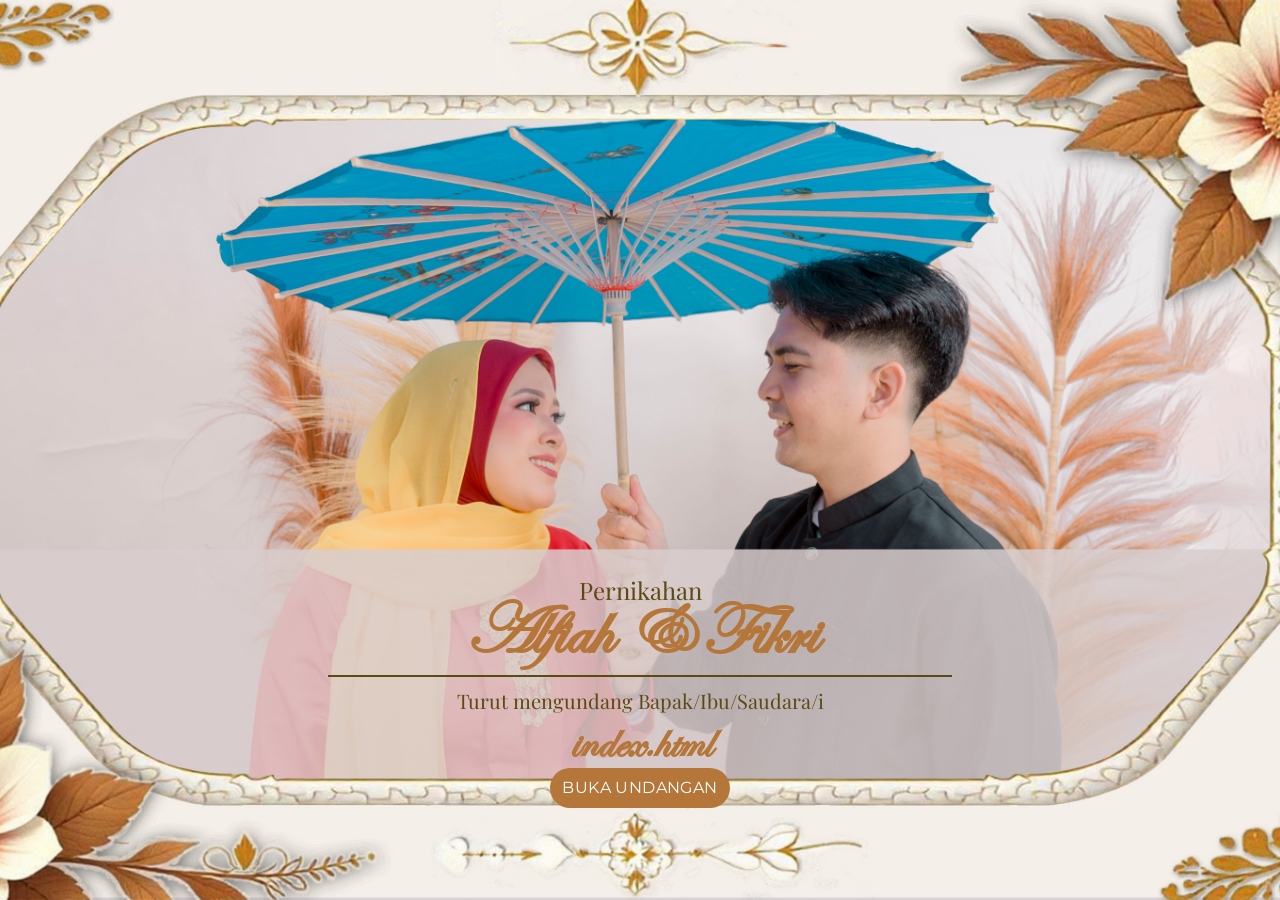
==== index.html @ 272bec0f "HOHOHEHEHEHE IT's A TEST" ====
<!doctype html>
<html lang="en">
  <head>
    <meta charset="UTF-8" />
    <meta name="viewport" content="width=device-width, initial-scale=1.0" />
    <title>Wedding Invitation</title>
    <!-- Google Fonts -->
    <link
      href="https://fonts.googleapis.com/css2?family=Playfair+Display:wght@400;700&family=Montserrat:wght@300;500;700&display=swap"
      rel="stylesheet"
    />
    <script type="module" crossorigin src="/assets/index-CIJ7gvY0.js"></script>
    <link rel="stylesheet" crossorigin href="/assets/index-BXnrueDS.css">
  </head>
  <body>
    <div id="app" class="w-screen"></div>
  </body>
</html>
---- assets/index-BXnrueDS.css ----
*,:before,:after{--tw-border-spacing-x: 0;--tw-border-spacing-y: 0;--tw-translate-x: 0;--tw-translate-y: 0;--tw-rotate: 0;--tw-skew-x: 0;--tw-skew-y: 0;--tw-scale-x: 1;--tw-scale-y: 1;--tw-pan-x: ;--tw-pan-y: ;--tw-pinch-zoom: ;--tw-scroll-snap-strictness: proximity;--tw-gradient-from-position: ;--tw-gradient-via-position: ;--tw-gradient-to-position: ;--tw-ordinal: ;--tw-slashed-zero: ;--tw-numeric-figure: ;--tw-numeric-spacing: ;--tw-numeric-fraction: ;--tw-ring-inset: ;--tw-ring-offset-width: 0px;--tw-ring-offset-color: #fff;--tw-ring-color: rgb(59 130 246 / .5);--tw-ring-offset-shadow: 0 0 #0000;--tw-ring-shadow: 0 0 #0000;--tw-shadow: 0 0 #0000;--tw-shadow-colored: 0 0 #0000;--tw-blur: ;--tw-brightness: ;--tw-contrast: ;--tw-grayscale: ;--tw-hue-rotate: ;--tw-invert: ;--tw-saturate: ;--tw-sepia: ;--tw-drop-shadow: ;--tw-backdrop-blur: ;--tw-backdrop-brightness: ;--tw-backdrop-contrast: ;--tw-backdrop-grayscale: ;--tw-backdrop-hue-rotate: ;--tw-backdrop-invert: ;--tw-backdrop-opacity: ;--tw-backdrop-saturate: ;--tw-backdrop-sepia: ;--tw-contain-size: ;--tw-contain-layout: ;--tw-contain-paint: ;--tw-contain-style: }::backdrop{--tw-border-spacing-x: 0;--tw-border-spacing-y: 0;--tw-translate-x: 0;--tw-translate-y: 0;--tw-rotate: 0;--tw-skew-x: 0;--tw-skew-y: 0;--tw-scale-x: 1;--tw-scale-y: 1;--tw-pan-x: ;--tw-pan-y: ;--tw-pinch-zoom: ;--tw-scroll-snap-strictness: proximity;--tw-gradient-from-position: ;--tw-gradient-via-position: ;--tw-gradient-to-position: ;--tw-ordinal: ;--tw-slashed-zero: ;--tw-numeric-figure: ;--tw-numeric-spacing: ;--tw-numeric-fraction: ;--tw-ring-inset: ;--tw-ring-offset-width: 0px;--tw-ring-offset-color: #fff;--tw-ring-color: rgb(59 130 246 / .5);--tw-ring-offset-shadow: 0 0 #0000;--tw-ring-shadow: 0 0 #0000;--tw-shadow: 0 0 #0000;--tw-shadow-colored: 0 0 #0000;--tw-blur: ;--tw-brightness: ;--tw-contrast: ;--tw-grayscale: ;--tw-hue-rotate: ;--tw-invert: ;--tw-saturate: ;--tw-sepia: ;--tw-drop-shadow: ;--tw-backdrop-blur: ;--tw-backdrop-brightness: ;--tw-backdrop-contrast: ;--tw-backdrop-grayscale: ;--tw-backdrop-hue-rotate: ;--tw-backdrop-invert: ;--tw-backdrop-opacity: ;--tw-backdrop-saturate: ;--tw-backdrop-sepia: ;--tw-contain-size: ;--tw-contain-layout: ;--tw-contain-paint: ;--tw-contain-style: }*,:before,:after{box-sizing:border-box;border-width:0;border-style:solid;border-color:#e5e7eb}:before,:after{--tw-content: ""}html,:host{line-height:1.5;-webkit-text-size-adjust:100%;-moz-tab-size:4;-o-tab-size:4;tab-size:4;font-family:ui-sans-serif,system-ui,sans-serif,"Apple Color Emoji","Segoe UI Emoji",Segoe UI Symbol,"Noto Color Emoji";font-feature-settings:normal;font-variation-settings:normal;-webkit-tap-highlight-color:transparent}body{margin:0;line-height:inherit}hr{height:0;color:inherit;border-top-width:1px}abbr:where([title]){-webkit-text-decoration:underline dotted;text-decoration:underline dotted}h1,h2,h3,h4,h5,h6{font-size:inherit;font-weight:inherit}a{color:inherit;text-decoration:inherit}b,strong{font-weight:bolder}code,kbd,samp,pre{font-family:ui-monospace,SFMono-Regular,Menlo,Monaco,Consolas,Liberation Mono,Courier New,monospace;font-feature-settings:normal;font-variation-settings:normal;font-size:1em}small{font-size:80%}sub,sup{font-size:75%;line-height:0;position:relative;vertical-align:baseline}sub{bottom:-.25em}sup{top:-.5em}table{text-indent:0;border-color:inherit;border-collapse:collapse}button,input,optgroup,select,textarea{font-family:inherit;font-feature-settings:inherit;font-variation-settings:inherit;font-size:100%;font-weight:inherit;line-height:inherit;letter-spacing:inherit;color:inherit;margin:0;padding:0}button,select{text-transform:none}button,input:where([type=button]),input:where([type=reset]),input:where([type=submit]){-webkit-appearance:button;background-color:transparent;background-image:none}:-moz-focusring{outline:auto}:-moz-ui-invalid{box-shadow:none}progress{vertical-align:baseline}::-webkit-inner-spin-button,::-webkit-outer-spin-button{height:auto}[type=search]{-webkit-appearance:textfield;outline-offset:-2px}::-webkit-search-decoration{-webkit-appearance:none}::-webkit-file-upload-button{-webkit-appearance:button;font:inherit}summary{display:list-item}blockquote,dl,dd,h1,h2,h3,h4,h5,h6,hr,figure,p,pre{margin:0}fieldset{margin:0;padding:0}legend{padding:0}ol,ul,menu{list-style:none;margin:0;padding:0}dialog{padding:0}textarea{resize:vertical}input::-moz-placeholder,textarea::-moz-placeholder{opacity:1;color:#9ca3af}input::placeholder,textarea::placeholder{opacity:1;color:#9ca3af}button,[role=button]{cursor:pointer}:disabled{cursor:default}img,svg,video,canvas,audio,iframe,embed,object{display:block;vertical-align:middle}img,video{max-width:100%;height:auto}[hidden]:where(:not([hidden=until-found])){display:none}.visible{visibility:visible}.fixed{position:fixed}.absolute{position:absolute}.relative{position:relative}.inset-0{top:0;right:0;bottom:0;left:0}.bottom-0{bottom:0}.bottom-6{bottom:1.5rem}.left-0{left:0}.left-1\/2{left:50%}.left-4{left:1rem}.right-0{right:0}.right-4{right:1rem}.right-6{right:1.5rem}.top-0{top:0}.z-10{z-index:10}.z-40{z-index:40}.z-50{z-index:50}.mx-auto{margin-left:auto;margin-right:auto}.my-4{margin-top:1rem;margin-bottom:1rem}.my-5{margin-top:1.25rem;margin-bottom:1.25rem}.mb-1{margin-bottom:.25rem}.mb-12{margin-bottom:3rem}.mb-14{margin-bottom:3.5rem}.mb-2{margin-bottom:.5rem}.mb-20{margin-bottom:5rem}.mb-4{margin-bottom:1rem}.mb-6{margin-bottom:1.5rem}.mb-8{margin-bottom:2rem}.mt-14{margin-top:3.5rem}.mt-2{margin-top:.5rem}.mt-4{margin-top:1rem}.mt-\[10vh\]{margin-top:10vh}.mt-\[20vh\]{margin-top:20vh}.mt-\[47vh\]{margin-top:47vh}.mt-\[54vh\]{margin-top:54vh}.mt-\[63vh\]{margin-top:63vh}.mt-\[64vh\]{margin-top:64vh}.mt-\[70vh\]{margin-top:70vh}.inline-block{display:inline-block}.flex{display:flex}.grid{display:grid}.hidden{display:none}.h-1{height:.25rem}.h-1\/2{height:50%}.h-12{height:3rem}.h-16{height:4rem}.h-24{height:6rem}.h-3{height:.75rem}.h-32{height:8rem}.h-4{height:1rem}.h-40{height:10rem}.h-56{height:14rem}.h-6{height:1.5rem}.h-\[30vh\]{height:30vh}.h-\[40vh\]{height:40vh}.h-\[440px\]{height:440px}.h-\[89vh\]{height:89vh}.h-\[90vh\]{height:90vh}.h-\[auto\],.h-auto{height:auto}.h-full{height:100%}.h-screen{height:100vh}.max-h-\[70vh\]{max-height:70vh}.min-h-screen{min-height:100vh}.w-0{width:0px}.w-1{width:.25rem}.w-1\/2{width:50%}.w-12{width:3rem}.w-16{width:4rem}.w-24{width:6rem}.w-3{width:.75rem}.w-32{width:8rem}.w-40{width:10rem}.w-56{width:14rem}.w-6{width:1.5rem}.w-60{width:15rem}.w-\[18vh\]{width:18vh}.w-\[20px\]{width:20px}.w-\[20vh\]{width:20vh}.w-\[440px\]{width:440px}.w-\[50vw\]{width:50vw}.w-auto{width:auto}.w-full{width:100%}.w-screen{width:100vw}.max-w-2xl{max-width:42rem}.max-w-4xl{max-width:56rem}.max-w-6xl{max-width:72rem}.max-w-\[90vw\]{max-width:90vw}.basis-1\/3{flex-basis:33.333333%}.-translate-x-1\/2{--tw-translate-x: -50%;transform:translate(var(--tw-translate-x),var(--tw-translate-y)) rotate(var(--tw-rotate)) skew(var(--tw-skew-x)) skewY(var(--tw-skew-y)) scaleX(var(--tw-scale-x)) scaleY(var(--tw-scale-y))}.transform{transform:translate(var(--tw-translate-x),var(--tw-translate-y)) rotate(var(--tw-rotate)) skew(var(--tw-skew-x)) skewY(var(--tw-skew-y)) scaleX(var(--tw-scale-x)) scaleY(var(--tw-scale-y))}@keyframes bounce{0%,to{transform:translateY(-25%);animation-timing-function:cubic-bezier(.8,0,1,1)}50%{transform:none;animation-timing-function:cubic-bezier(0,0,.2,1)}}.animate-bounce{animation:bounce 1s infinite}.animate-fade-in{animation:fadeIn 1.2s ease-out forwards}@keyframes fadeInDown{0%{opacity:0;transform:translateY(-20px)}to{opacity:1;transform:translateY(0)}}.animate-fade-in-down{animation:fadeInDown .8s ease-out forwards}@keyframes fadeInLeft{0%{opacity:0;transform:translate(-20px)}to{opacity:1;transform:translate(0)}}.animate-fade-in-left{animation:fadeInLeft .8s ease-out forwards}@keyframes fadeInRight{0%{opacity:0;transform:translate(20px)}to{opacity:1;transform:translate(0)}}.animate-fade-in-right{animation:fadeInRight .8s ease-out forwards}@keyframes fadeInTop{0%{opacity:0;transform:translateY(-20px)}to{opacity:1;transform:translateY(0)}}.animate-fade-in-top{animation:fadeInTop .8s ease-out forwards}@keyframes float{0%{transform:translateY(0) rotate(0)}50%{transform:translateY(-20px) rotate(5deg)}to{transform:translateY(0) rotate(0)}}.animate-float{animation:float 6s ease-in-out infinite}@keyframes spin{to{transform:rotate(360deg)}0%{transform:rotate(0)}}.animate-spin-slow{animation:spin 20s linear infinite}.cursor-pointer{cursor:pointer}.resize{resize:both}.snap-y{scroll-snap-type:y var(--tw-scroll-snap-strictness)}.snap-mandatory{--tw-scroll-snap-strictness: mandatory}.snap-start{scroll-snap-align:start}.grid-cols-1{grid-template-columns:repeat(1,minmax(0,1fr))}.grid-cols-2{grid-template-columns:repeat(2,minmax(0,1fr))}.flex-col{flex-direction:column}.flex-col-reverse{flex-direction:column-reverse}.items-start{align-items:flex-start}.items-center{align-items:center}.justify-start{justify-content:flex-start}.justify-end{justify-content:flex-end}.justify-center{justify-content:center}.gap-2{gap:.5rem}.gap-36{gap:9rem}.gap-4{gap:1rem}.gap-8{gap:2rem}.space-x-1>:not([hidden])~:not([hidden]){--tw-space-x-reverse: 0;margin-right:calc(.25rem * var(--tw-space-x-reverse));margin-left:calc(.25rem * calc(1 - var(--tw-space-x-reverse)))}.space-y-2>:not([hidden])~:not([hidden]){--tw-space-y-reverse: 0;margin-top:calc(.5rem * calc(1 - var(--tw-space-y-reverse)));margin-bottom:calc(.5rem * var(--tw-space-y-reverse))}.space-y-6>:not([hidden])~:not([hidden]){--tw-space-y-reverse: 0;margin-top:calc(1.5rem * calc(1 - var(--tw-space-y-reverse)));margin-bottom:calc(1.5rem * var(--tw-space-y-reverse))}.overflow-auto{overflow:auto}.overflow-hidden{overflow:hidden}.overflow-visible{overflow:visible}.overflow-y-scroll{overflow-y:scroll}.rounded{border-radius:.25rem}.rounded-2xl{border-radius:1rem}.rounded-3xl{border-radius:1.5rem}.rounded-full{border-radius:9999px}.rounded-lg{border-radius:.5rem}.border{border-width:1px}.border-2{border-width:2px}.border-t-2{border-top-width:2px}.border-\[\#5a4a14\]{--tw-border-opacity: 1;border-color:rgb(90 74 20 / var(--tw-border-opacity, 1))}.border-gold-300{--tw-border-opacity: 1;border-color:rgb(229 199 107 / var(--tw-border-opacity, 1))}.border-gold-base{--tw-border-opacity: 1;border-color:rgb(181 118 58 / var(--tw-border-opacity, 1))}.border-gold-base\/30{border-color:#b5763a4d}.bg-\[\#b5763a\]{--tw-bg-opacity: 1;background-color:rgb(181 118 58 / var(--tw-bg-opacity, 1))}.bg-\[\#bc783b\]{--tw-bg-opacity: 1;background-color:rgb(188 120 59 / var(--tw-bg-opacity, 1))}.bg-\[\#f4efe8\]{--tw-bg-opacity: 1;background-color:rgb(244 239 232 / var(--tw-bg-opacity, 1))}.bg-black{--tw-bg-opacity: 1;background-color:rgb(0 0 0 / var(--tw-bg-opacity, 1))}.bg-black\/30{background-color:#0000004d}.bg-black\/50{background-color:#00000080}.bg-black\/70{background-color:#000000b3}.bg-champagne{--tw-bg-opacity: 1;background-color:rgb(247 231 206 / var(--tw-bg-opacity, 1))}.bg-cream{--tw-bg-opacity: 1;background-color:rgb(255 252 245 / var(--tw-bg-opacity, 1))}.bg-cream\/10{background-color:#fffcf51a}.bg-cream\/30{background-color:#fffcf54d}.bg-cream\/60{background-color:#fffcf599}.bg-gold-500{--tw-bg-opacity: 1;background-color:rgb(212 175 55 / var(--tw-bg-opacity, 1))}.bg-gold-base{--tw-bg-opacity: 1;background-color:rgb(181 118 58 / var(--tw-bg-opacity, 1))}.bg-gold-base\/10{background-color:#b5763a1a}.bg-gold-base\/30{background-color:#b5763a4d}.bg-gold-dark{--tw-bg-opacity: 1;background-color:rgb(138 90 43 / var(--tw-bg-opacity, 1))}.bg-gray-100{--tw-bg-opacity: 1;background-color:rgb(243 244 246 / var(--tw-bg-opacity, 1))}.bg-gray-900{--tw-bg-opacity: 1;background-color:rgb(17 24 39 / var(--tw-bg-opacity, 1))}.bg-white{--tw-bg-opacity: 1;background-color:rgb(255 255 255 / var(--tw-bg-opacity, 1))}.bg-white\/30{background-color:#ffffff4d}.bg-white\/50{background-color:#ffffff80}.bg-\[url\(\@\/assets\/images\/base_cornerBottomLeft\.png\)\]{background-image:url(/assets/base_cornerBottomLeft-CjVILVxo.png)}.bg-\[url\(\@\/assets\/images\/base_cornerTopRight\.png\)\]{background-image:url(/assets/base_cornerTopRight-CVZtQEbA.png)}.bg-gradient-to-r{background-image:linear-gradient(to right,var(--tw-gradient-stops))}.from-gold-base{--tw-gradient-from: #b5763a var(--tw-gradient-from-position);--tw-gradient-to: rgb(181 118 58 / 0) var(--tw-gradient-to-position);--tw-gradient-stops: var(--tw-gradient-from), var(--tw-gradient-to)}.to-gold-dark{--tw-gradient-to: #8a5a2b var(--tw-gradient-to-position)}.bg-contain{background-size:contain}.bg-cover{background-size:cover}.bg-clip-text{-webkit-background-clip:text;background-clip:text}.bg-bottom{background-position:bottom}.bg-center{background-position:center}.bg-left-bottom{background-position:left bottom}.bg-right-top{background-position:right top}.bg-no-repeat{background-repeat:no-repeat}.object-contain{-o-object-fit:contain;object-fit:contain}.object-cover{-o-object-fit:cover;object-fit:cover}.p-10{padding:2.5rem}.p-12{padding:3rem}.p-2{padding:.5rem}.p-3{padding:.75rem}.p-4{padding:1rem}.p-6{padding:1.5rem}.p-8{padding:2rem}.px-3{padding-left:.75rem;padding-right:.75rem}.px-4{padding-left:1rem;padding-right:1rem}.py-16{padding-top:4rem;padding-bottom:4rem}.py-2{padding-top:.5rem;padding-bottom:.5rem}.pb-\[env\(safe-area-inset-bottom\)\]{padding-bottom:env(safe-area-inset-bottom)}.pl-12{padding-left:3rem}.pl-4{padding-left:1rem}.pr-12{padding-right:3rem}.pr-4{padding-right:1rem}.text-center{text-align:center}.text-justify{text-align:justify}.font-body{font-family:Montserrat,sans-serif}.font-edwardian{font-family:Edwardian Script ITC,cursive}.font-heading{font-family:Playfair Display,serif}.text-2xl{font-size:1.5rem;line-height:2rem}.text-3xl{font-size:1.875rem;line-height:2.25rem}.text-5xl{font-size:3rem;line-height:1}.text-6xl{font-size:3.75rem;line-height:1}.text-\[0\.5rem\]{font-size:.5rem}.text-\[1\.1vh\]{font-size:1.1vh}.text-\[1\.2vh\]{font-size:1.2vh}.text-\[1\.5rem\]{font-size:1.5rem}.text-\[1\.5vh\]{font-size:1.5vh}.text-\[10px\]{font-size:10px}.text-\[12px\]{font-size:12px}.text-\[2\.5rem\]{font-size:2.5rem}.text-\[2\.8vh\]{font-size:2.8vh}.text-\[3vh\]{font-size:3vh}.text-\[8px\]{font-size:8px}.text-\[8vh\]{font-size:8vh}.text-lg{font-size:1.125rem;line-height:1.75rem}.text-sm{font-size:.875rem;line-height:1.25rem}.text-xl{font-size:1.25rem;line-height:1.75rem}.text-xs{font-size:.75rem;line-height:1rem}.font-bold{font-weight:700}.font-extrabold{font-weight:800}.font-semibold{font-weight:600}.uppercase{text-transform:uppercase}.leading-relaxed{line-height:1.625}.tracking-wide{letter-spacing:.025em}.text-\[\#5a4a14\]{--tw-text-opacity: 1;color:rgb(90 74 20 / var(--tw-text-opacity, 1))}.text-\[\#b5763a\]{--tw-text-opacity: 1;color:rgb(181 118 58 / var(--tw-text-opacity, 1))}.text-gold-500{--tw-text-opacity: 1;color:rgb(212 175 55 / var(--tw-text-opacity, 1))}.text-gold-700{--tw-text-opacity: 1;color:rgb(176 141 40 / var(--tw-text-opacity, 1))}.text-gold-base{--tw-text-opacity: 1;color:rgb(181 118 58 / var(--tw-text-opacity, 1))}.text-gold-dark{--tw-text-opacity: 1;color:rgb(138 90 43 / var(--tw-text-opacity, 1))}.text-gold-light{--tw-text-opacity: 1;color:rgb(212 154 106 / var(--tw-text-opacity, 1))}.text-gray-700{--tw-text-opacity: 1;color:rgb(55 65 81 / var(--tw-text-opacity, 1))}.text-transparent{color:transparent}.text-white{--tw-text-opacity: 1;color:rgb(255 255 255 / var(--tw-text-opacity, 1))}.opacity-0{opacity:0}.opacity-100{opacity:1}.shadow-lg{--tw-shadow: 0 10px 15px -3px rgb(0 0 0 / .1), 0 4px 6px -4px rgb(0 0 0 / .1);--tw-shadow-colored: 0 10px 15px -3px var(--tw-shadow-color), 0 4px 6px -4px var(--tw-shadow-color);box-shadow:var(--tw-ring-offset-shadow, 0 0 #0000),var(--tw-ring-shadow, 0 0 #0000),var(--tw-shadow)}.shadow-sm{--tw-shadow: 0 1px 2px 0 rgb(0 0 0 / .05);--tw-shadow-colored: 0 1px 2px 0 var(--tw-shadow-color);box-shadow:var(--tw-ring-offset-shadow, 0 0 #0000),var(--tw-ring-shadow, 0 0 #0000),var(--tw-shadow)}.shadow-xl{--tw-shadow: 0 20px 25px -5px rgb(0 0 0 / .1), 0 8px 10px -6px rgb(0 0 0 / .1);--tw-shadow-colored: 0 20px 25px -5px var(--tw-shadow-color), 0 8px 10px -6px var(--tw-shadow-color);box-shadow:var(--tw-ring-offset-shadow, 0 0 #0000),var(--tw-ring-shadow, 0 0 #0000),var(--tw-shadow)}.blur{--tw-blur: blur(8px);filter:var(--tw-blur) var(--tw-brightness) var(--tw-contrast) var(--tw-grayscale) var(--tw-hue-rotate) var(--tw-invert) var(--tw-saturate) var(--tw-sepia) var(--tw-drop-shadow)}.backdrop-blur-md{--tw-backdrop-blur: blur(12px);-webkit-backdrop-filter:var(--tw-backdrop-blur) var(--tw-backdrop-brightness) var(--tw-backdrop-contrast) var(--tw-backdrop-grayscale) var(--tw-backdrop-hue-rotate) var(--tw-backdrop-invert) var(--tw-backdrop-opacity) var(--tw-backdrop-saturate) var(--tw-backdrop-sepia);backdrop-filter:var(--tw-backdrop-blur) var(--tw-backdrop-brightness) var(--tw-backdrop-contrast) var(--tw-backdrop-grayscale) var(--tw-backdrop-hue-rotate) var(--tw-backdrop-invert) var(--tw-backdrop-opacity) var(--tw-backdrop-saturate) var(--tw-backdrop-sepia)}.backdrop-blur-sm{--tw-backdrop-blur: blur(4px);-webkit-backdrop-filter:var(--tw-backdrop-blur) var(--tw-backdrop-brightness) var(--tw-backdrop-contrast) var(--tw-backdrop-grayscale) var(--tw-backdrop-hue-rotate) var(--tw-backdrop-invert) var(--tw-backdrop-opacity) var(--tw-backdrop-saturate) var(--tw-backdrop-sepia);backdrop-filter:var(--tw-backdrop-blur) var(--tw-backdrop-brightness) var(--tw-backdrop-contrast) var(--tw-backdrop-grayscale) var(--tw-backdrop-hue-rotate) var(--tw-backdrop-invert) var(--tw-backdrop-opacity) var(--tw-backdrop-saturate) var(--tw-backdrop-sepia)}.backdrop-filter{-webkit-backdrop-filter:var(--tw-backdrop-blur) var(--tw-backdrop-brightness) var(--tw-backdrop-contrast) var(--tw-backdrop-grayscale) var(--tw-backdrop-hue-rotate) var(--tw-backdrop-invert) var(--tw-backdrop-opacity) var(--tw-backdrop-saturate) var(--tw-backdrop-sepia);backdrop-filter:var(--tw-backdrop-blur) var(--tw-backdrop-brightness) var(--tw-backdrop-contrast) var(--tw-backdrop-grayscale) var(--tw-backdrop-hue-rotate) var(--tw-backdrop-invert) var(--tw-backdrop-opacity) var(--tw-backdrop-saturate) var(--tw-backdrop-sepia)}.transition{transition-property:color,background-color,border-color,text-decoration-color,fill,stroke,opacity,box-shadow,transform,filter,-webkit-backdrop-filter;transition-property:color,background-color,border-color,text-decoration-color,fill,stroke,opacity,box-shadow,transform,filter,backdrop-filter;transition-property:color,background-color,border-color,text-decoration-color,fill,stroke,opacity,box-shadow,transform,filter,backdrop-filter,-webkit-backdrop-filter;transition-timing-function:cubic-bezier(.4,0,.2,1);transition-duration:.15s}.transition-all{transition-property:all;transition-timing-function:cubic-bezier(.4,0,.2,1);transition-duration:.15s}.transition-colors{transition-property:color,background-color,border-color,text-decoration-color,fill,stroke;transition-timing-function:cubic-bezier(.4,0,.2,1);transition-duration:.15s}.transition-transform{transition-property:transform;transition-timing-function:cubic-bezier(.4,0,.2,1);transition-duration:.15s}.delay-100{transition-delay:.1s}.delay-200{transition-delay:.2s}.delay-\[1s\]{transition-delay:1s}.duration-500{transition-duration:.5s}.ease-in-out{transition-timing-function:cubic-bezier(.4,0,.2,1)}.ease-out{transition-timing-function:cubic-bezier(0,0,.2,1)}.hover\:w-full:hover{width:100%}.hover\:scale-105:hover{--tw-scale-x: 1.05;--tw-scale-y: 1.05;transform:translate(var(--tw-translate-x),var(--tw-translate-y)) rotate(var(--tw-rotate)) skew(var(--tw-skew-x)) skewY(var(--tw-skew-y)) scaleX(var(--tw-scale-x)) scaleY(var(--tw-scale-y))}.hover\:scale-110:hover{--tw-scale-x: 1.1;--tw-scale-y: 1.1;transform:translate(var(--tw-translate-x),var(--tw-translate-y)) rotate(var(--tw-rotate)) skew(var(--tw-skew-x)) skewY(var(--tw-skew-y)) scaleX(var(--tw-scale-x)) scaleY(var(--tw-scale-y))}.hover\:bg-\[\#633a15\]:hover{--tw-bg-opacity: 1;background-color:rgb(99 58 21 / var(--tw-bg-opacity, 1))}.hover\:bg-gray-200:hover{--tw-bg-opacity: 1;background-color:rgb(229 231 235 / var(--tw-bg-opacity, 1))}.hover\:opacity-80:hover{opacity:.8}@media (min-width: 640px){.sm\:top-\[-8rem\]{top:-8rem}.sm\:-mx-\[60px\]{margin-left:-60px;margin-right:-60px}.sm\:-mr-\[60px\]{margin-right:-60px}.sm\:mb-0{margin-bottom:0}.sm\:mb-16{margin-bottom:4rem}.sm\:mb-6{margin-bottom:1.5rem}.sm\:mb-\[15vh\]{margin-bottom:15vh}.sm\:ml-\[12vh\]{margin-left:12vh}.sm\:mr-\[60px\]{margin-right:60px}.sm\:mt-0{margin-top:0}.sm\:h-24{height:6rem}.sm\:h-32{height:8rem}.sm\:h-64{height:16rem}.sm\:h-\[100rem\]{height:100rem}.sm\:h-\[20rem\]{height:20rem}.sm\:h-\[26rem\]{height:26rem}.sm\:h-\[50vh\]{height:50vh}.sm\:h-\[80vh\]{height:80vh}.sm\:h-auto{height:auto}.sm\:h-full{height:100%}.sm\:w-24{width:6rem}.sm\:w-32{width:8rem}.sm\:w-64{width:16rem}.sm\:w-\[25vw\]{width:25vw}.sm\:w-\[26rem\]{width:26rem}.sm\:w-\[30vh\]{width:30vh}.sm\:w-\[30vw\]{width:30vw}.sm\:w-\[40vw\]{width:40vw}.sm\:w-\[4rem\]{width:4rem}.sm\:w-\[60vw\]{width:60vw}.sm\:w-\[95vh\]{width:95vh}.sm\:w-auto{width:auto}.sm\:w-full{width:100%}.sm\:rotate-90{--tw-rotate: 90deg;transform:translate(var(--tw-translate-x),var(--tw-translate-y)) rotate(var(--tw-rotate)) skew(var(--tw-skew-x)) skewY(var(--tw-skew-y)) scaleX(var(--tw-scale-x)) scaleY(var(--tw-scale-y))}.sm\:grid-cols-2{grid-template-columns:repeat(2,minmax(0,1fr))}.sm\:flex-row{flex-direction:row}.sm\:gap-8{gap:2rem}.sm\:rounded-full{border-radius:9999px}.sm\:text-2xl{font-size:1.5rem;line-height:2rem}.sm\:text-3xl{font-size:1.875rem;line-height:2.25rem}.sm\:text-4xl{font-size:2.25rem;line-height:2.5rem}.sm\:text-5xl{font-size:3rem;line-height:1}.sm\:text-6xl{font-size:3.75rem;line-height:1}.sm\:text-8xl{font-size:6rem;line-height:1}.sm\:text-\[15rem\]{font-size:15rem}.sm\:text-\[2\.25rem\]{font-size:2.25rem}.sm\:text-\[20vh\]{font-size:20vh}.sm\:text-\[3vh\]{font-size:3vh}.sm\:text-\[5vh\]{font-size:5vh}.sm\:text-base{font-size:1rem;line-height:1.5rem}.sm\:text-sm{font-size:.875rem;line-height:1.25rem}.sm\:delay-0{transition-delay:0s}}@media (min-width: 768px){.md\:mt-3{margin-top:.75rem}.md\:mt-\[36vh\]{margin-top:36vh}.md\:mt-\[37vh\]{margin-top:37vh}.md\:mt-\[47vh\]{margin-top:47vh}.md\:mt-\[56vh\]{margin-top:56vh}.md\:mt-\[60vh\]{margin-top:60vh}.md\:mt-\[66vh\]{margin-top:66vh}.md\:block{display:block}.md\:h-32{height:8rem}.md\:h-40{height:10rem}.md\:h-\[12vh\]{height:12vh}.md\:h-\[150px\]{height:150px}.md\:h-\[40rem\]{height:40rem}.md\:w-1\/3{width:33.333333%}.md\:w-32{width:8rem}.md\:w-40{width:10rem}.md\:w-\[16vw\]{width:16vw}.md\:w-\[40rem\]{width:40rem}.md\:w-auto{width:auto}.md\:grid-cols-3{grid-template-columns:repeat(3,minmax(0,1fr))}.md\:flex-row{flex-direction:row}.md\:flex-row-reverse{flex-direction:row-reverse}.md\:gap-16{gap:4rem}.md\:gap-36{gap:9rem}.md\:p-28{padding:7rem}.md\:pl-24{padding-left:6rem}.md\:pr-24{padding-right:6rem}.md\:text-2xl{font-size:1.5rem;line-height:2rem}.md\:text-3xl{font-size:1.875rem;line-height:2.25rem}.md\:text-4xl{font-size:2.25rem;line-height:2.5rem}.md\:text-5xl{font-size:3rem;line-height:1}.md\:text-7xl{font-size:4.5rem;line-height:1}.md\:text-8xl{font-size:6rem;line-height:1}.md\:text-\[2\.5rem\]{font-size:2.5rem}.md\:text-base{font-size:1rem;line-height:1.5rem}.md\:text-lg{font-size:1.125rem;line-height:1.75rem}.md\:text-xl{font-size:1.25rem;line-height:1.75rem}}@media (min-width: 1024px){.lg\:h-40{height:10rem}.lg\:h-48{height:12rem}.lg\:w-40{width:10rem}.lg\:w-48{width:12rem}.lg\:gap-24{gap:6rem}.lg\:text-3xl{font-size:1.875rem;line-height:2.25rem}.lg\:text-\[3rem\]{font-size:3rem}}@media (min-width: 1280px){.xl\:mt-\[40vh\]{margin-top:40vh}.xl\:mt-\[41vh\]{margin-top:41vh}.xl\:mt-\[52vh\]{margin-top:52vh}.xl\:mt-\[62vh\]{margin-top:62vh}.xl\:mt-\[67vh\]{margin-top:67vh}.xl\:mt-\[75vh\]{margin-top:75vh}.xl\:w-full{width:100%}.xl\:text-wrap{text-wrap:wrap}.xl\:text-nowrap{text-wrap:nowrap}.xl\:text-9xl{font-size:8rem;line-height:1}}@font-face{font-family:Edwardian Script ITC;src:url(/assets/EdwardianScriptITC-DmptMnj-.ttf) format("truetype");font-weight:400;font-style:normal;font-display:swap}.circle{clip-path:circle(50% at 50% 50%)}.triangle{clip-path:polygon(50% 0%,0% 100%,100% 100%)}.square{clip-path:polygon(0% 0%,100% 0%,100% 100%,0% 100%)}.car{clip-path:path("M2.61096 9.99042C2.46815 10.3792 2.66758 10.8102 3.05639 10.953C3.44521 11.0958 3.87618 10.8964 4.01899 10.5076L2.61096 9.99042ZM4.0628 8.213L3.36486 7.93844C3.36278 7.94374 3.36075 7.94907 3.35879 7.95442L4.0628 8.213ZM9.79678 5.75C10.211 5.75 10.5468 5.41421 10.5468 5C10.5468 4.58579 10.211 4.25 9.79678 4.25V5.75ZM3.31498 10.999C3.72919 10.999 4.06498 10.6632 4.06498 10.249C4.06498 9.83479 3.72919 9.499 3.31498 9.499V10.999ZM2.0387 10.249L2.033 10.999H2.0387V10.249ZM1.28976 10.5605L1.82287 11.0881L1.82287 11.0881L1.28976 10.5605ZM0.974976 11.324L0.224976 11.3186V11.324H0.974976ZM0.224976 13C0.224976 13.4142 0.560762 13.75 0.974976 13.75C1.38919 13.75 1.72498 13.4142 1.72498 13H0.224976ZM3.31498 9.499C2.90076 9.499 2.56498 9.83479 2.56498 10.249C2.56498 10.6632 2.90076 10.999 3.31498 10.999V9.499ZM9.79678 10.999C10.211 10.999 10.5468 10.6632 10.5468 10.249C10.5468 9.83479 10.211 9.499 9.79678 9.499V10.999ZM17.5236 10.5076C17.6664 10.8964 18.0974 11.0958 18.4862 10.953C18.875 10.8102 19.0744 10.3792 18.9316 9.99042L17.5236 10.5076ZM17.4798 8.213L18.1838 7.95442C18.1818 7.94907 18.1798 7.94374 18.1777 7.93844L17.4798 8.213ZM9.79678 4.25C9.38256 4.25 9.04678 4.58579 9.04678 5C9.04678 5.41421 9.38256 5.75 9.79678 5.75V4.25ZM18.2276 10.999C18.6418 10.999 18.9776 10.6632 18.9776 10.249C18.9776 9.83479 18.6418 9.499 18.2276 9.499V10.999ZM9.79678 9.499C9.38256 9.499 9.04678 9.83479 9.04678 10.249C9.04678 10.6632 9.38256 10.999 9.79678 10.999V9.499ZM18.2276 9.499C17.8134 9.499 17.4776 9.83479 17.4776 10.249C17.4776 10.6632 17.8134 10.999 18.2276 10.999V9.499ZM21.3622 10.249L21.3622 10.999L21.3672 10.999L21.3622 10.249ZM22.425 11.324L23.175 11.324L23.175 11.3186L22.425 11.324ZM21.675 13C21.675 13.4142 22.0108 13.75 22.425 13.75C22.8392 13.75 23.175 13.4142 23.175 13H21.675ZM14.9087 17.576C15.3229 17.576 15.6587 17.2402 15.6587 16.826C15.6587 16.4118 15.3229 16.076 14.9087 16.076V17.576ZM8.71453 16.076C8.30031 16.076 7.96453 16.4118 7.96453 16.826C7.96453 17.2402 8.30031 17.576 8.71453 17.576V16.076ZM19.1636 16.076C18.7494 16.076 18.4136 16.4118 18.4136 16.826C18.4136 17.2402 18.7494 17.576 19.1636 17.576V16.076ZM21.3613 16.826L21.367 16.076H21.3613V16.826ZM22.1102 16.5145L21.5771 15.9869L21.5771 15.9869L22.1102 16.5145ZM22.425 15.751L23.175 15.7564V15.751H22.425ZM23.175 13C23.175 12.5858 22.8392 12.25 22.425 12.25C22.0108 12.25 21.675 12.5858 21.675 13H23.175ZM4.45963 17.576C4.87384 17.576 5.20963 17.2402 5.20963 16.826C5.20963 16.4118 4.87384 16.076 4.45963 16.076V17.576ZM2.0387 16.826L2.0387 16.076L2.033 16.076L2.0387 16.826ZM0.974976 15.751L0.224956 15.751L0.224995 15.7564L0.974976 15.751ZM1.72498 13C1.72498 12.5858 1.38919 12.25 0.974976 12.25C0.560762 12.25 0.224976 12.5858 0.224976 13H1.72498ZM10.5468 5C10.5468 4.58579 10.211 4.25 9.79678 4.25C9.38256 4.25 9.04678 4.58579 9.04678 5H10.5468ZM9.04678 10.249C9.04678 10.6632 9.38256 10.999 9.79678 10.999C10.211 10.999 10.5468 10.6632 10.5468 10.249H9.04678ZM0.974976 12.25C0.560762 12.25 0.224976 12.5858 0.224976 13C0.224976 13.4142 0.560762 13.75 0.974976 13.75V12.25ZM2.91815 13.75C3.33236 13.75 3.66815 13.4142 3.66815 13C3.66815 12.5858 3.33236 12.25 2.91815 12.25V13.75ZM22.425 13.75C22.8392 13.75 23.175 13.4142 23.175 13C23.175 12.5858 22.8392 12.25 22.425 12.25V13.75ZM20.3999 12.25C19.9857 12.25 19.6499 12.5858 19.6499 13C19.6499 13.4142 19.9857 13.75 20.3999 13.75V12.25ZM4.01899 10.5076L4.76681 8.47158L3.35879 7.95442L2.61096 9.99042L4.01899 10.5076ZM4.76074 8.48756C5.12559 7.5601 5.49128 6.87863 5.94824 6.42712C6.37329 6.00714 6.91377 5.75 7.74245 5.75V4.25C6.53923 4.25 5.6138 4.64886 4.89396 5.36013C4.20602 6.03987 3.74784 6.9649 3.36486 7.93844L4.76074 8.48756ZM7.74245 5.75H9.79678V4.25H7.74245V5.75ZM3.31498 9.499H2.0387V10.999H3.31498V9.499ZM2.0444 9.49902C1.55922 9.49533 1.09635 9.6897 0.756637 10.033L1.82287 11.0881C1.88214 11.0282 1.95808 10.9984 2.033 10.999L2.0444 9.49902ZM0.756637 10.033C0.41756 10.3757 0.22844 10.8385 0.224995 11.3186L1.72496 11.3294C1.72563 11.235 1.76297 11.1486 1.82287 11.0881L0.756637 10.033ZM0.224976 11.324V13H1.72498V11.324H0.224976ZM3.31498 10.999H9.79678V9.499H3.31498V10.999ZM18.9316 9.99042L18.1838 7.95442L16.7758 8.47158L17.5236 10.5076L18.9316 9.99042ZM18.1777 7.93844C17.7947 6.9649 17.3366 6.03987 16.6486 5.36013C15.9288 4.64886 15.0033 4.25 13.8001 4.25V5.75C14.6288 5.75 15.1693 6.00714 15.5943 6.42712C16.0513 6.87863 16.417 7.5601 16.7818 8.48756L18.1777 7.93844ZM13.8001 4.25H9.79678V5.75H13.8001V4.25ZM18.2276 9.499H9.79678V10.999H18.2276V9.499ZM18.2276 10.999H21.3622V9.499H18.2276V10.999ZM21.3672 10.999C21.5182 10.998 21.6735 11.1277 21.675 11.3294L23.175 11.3186C23.1678 10.3248 22.3719 9.49226 21.3572 9.49902L21.3672 10.999ZM21.675 11.324V13H23.175V11.324H21.675ZM14.9087 16.076H8.71453V17.576H14.9087V16.076ZM19.1636 17.576H21.3613V16.076H19.1636V17.576ZM21.3555 17.576C21.8407 17.5797 22.3036 17.3853 22.6433 17.042L21.5771 15.9869C21.5178 16.0468 21.4419 16.0766 21.367 16.076L21.3555 17.576ZM22.6433 17.042C22.9824 16.6993 23.1715 16.2365 23.175 15.7564L21.675 15.7456C21.6743 15.84 21.637 15.9264 21.5771 15.9869L22.6433 17.042ZM23.175 15.751V13H21.675V15.751H23.175ZM4.45963 16.076H2.0387V17.576H4.45963V16.076ZM2.033 16.076C1.95808 16.0766 1.88214 16.0468 1.82287 15.9869L0.756638 17.042C1.09635 17.3853 1.55922 17.5797 2.0444 17.576L2.033 16.076ZM1.82287 15.9869C1.76297 15.9264 1.72563 15.84 1.72496 15.7456L0.224995 15.7564C0.22844 16.2365 0.41756 16.6993 0.756638 17.042L1.82287 15.9869ZM1.72498 15.751V13H0.224976V15.751H1.72498ZM9.04678 5V10.249H10.5468V5H9.04678ZM0.974976 13.75H2.91815V12.25H0.974976V13.75ZM22.425 12.25H20.3999V13.75H22.425V12.25Z")}.flower{clip-path:path("M12 2c-.96 0-1.88.22-2.72.62l-.28.15C7.54 3.8 6 5.88 6 8.36c0 2.48 1.54 4.56 3.72 5.59l.28.15c.84.4 1.76.62 2.72.62s1.88-.22 2.72-.62l.28-.15c2.18-1.03 3.72-3.11 3.72-5.59 0-2.48-1.54-4.56-3.72-5.59l-.28-.15C13.88 2.22 12.96 2 12 2zm0 2c.64 0 1.24.14 1.8.38l.2.1c1.46.69 2.5 2.06 2.5 3.68 0 1.62-1.04 2.99-2.5 3.68l-.2.1c-.56.24-1.16.38-1.8.38s-1.24-.14-1.8-.38l-.2-.1C8.54 10.07 7.5 8.7 7.5 7.08c0-1.62 1.04-2.99 2.5-3.68l.2-.1c.56-.24 1.16-.38 1.8-.38zM2 14c-.55 0-1 .45-1 1v4c0 .55.45 1 1 1h4c.55 0 1-.45 1-1v-4c0-.55-.45-1-1-1H2zm16 0c-.55 0-1 .45-1 1v4c0 .55.45 1 1 1h4c.55 0 1-.45 1-1v-4c0-.55-.45-1-1-1h-4z")}.star{clip-path:path("M12 2l3.09 6.26L22 9.27l-5 4.87 1.18 6.88L12 17.77l-6.18 3.25L7 14.14 2 9.27l6.91-1.01L12 2z")}.heart{clip-path:path("M12 21.35l-1.45-1.32C5.4 15.36 2 12.28 2 8.5 2 5.42 4.42 3 7.5 3c1.74 0 3.41.81 4.5 2.09C13.09 3.81 14.76 3 16.5 3 19.58 3 22 5.42 22 8.5c0 3.78-3.4 6.86-8.55 11.54L12 21.35z")}.clip-squircle[data-v-b9726b5c]{clip-path:polygon(0% 20%,20% 0%,80% 0%,100% 20%,100% 80%,80% 100%,20% 100%,0% 80%)}.clip-hexagon[data-v-b9726b5c]{clip-path:polygon(25% 0%,75% 0%,100% 50%,75% 100%,25% 100%,0% 50%)}.bg-mobile[data-v-b9726b5c]{background-image:url(/assets/try_ModalBg23_1-l1yOYeaX.jpg)}.bg-desktop[data-v-b9726b5c]{background-image:url(/assets/try_ModalBg22-Vho6qcX7.jpg)}.delay-100[data-v-b9726b5c]{animation-delay:.2s}.delay-200[data-v-b9726b5c]{animation-delay:.4s}.backdrop-blur-xs[data-v-4185f29a]{-webkit-backdrop-filter:blur(2px);backdrop-filter:blur(2px)}.bg-mobile[data-v-4185f29a]{background-image:url("/assets/photo%20(11)-BIsDBEEK.jpg")}.bg-desktop[data-v-4185f29a]{background-image:url(/assets/Header%20Desktop-BvZFfpVH.jpg)}@keyframes floatAndFade{0%{opacity:0;transform:translate(0) scale(.8)}25%{opacity:1;transform:translate(-20px,-20px) scale(1)}50%{opacity:.5;transform:translate(20px,20px) scale(1.2)}75%{opacity:1;transform:translate(-20px,20px) scale(1)}to{opacity:0;transform:translate(0) scale(.8)}}.timeline-item{opacity:0;transform:translateY(20px);transition:all .8s ease-out}.timeline-item.in-view{opacity:1;transform:translateY(0)}@media (min-width: 768px){.timeline-item:nth-child(odd){text-align:right}.timeline-item:nth-child(odd):before{right:-6px;left:auto}}img{transition:transform .5s ease-in-out}@keyframes gradient{0%{background-position:0% 50%}50%{background-position:100% 50%}to{background-position:0% 50%}}.hover\:animate-gradient:hover{background-size:200% 200%;animation:gradient 3s ease infinite}.animate-footer{opacity:0;animation:fadeIn 1s ease-out forwards;animation-delay:.3s}@keyframes fadeIn{0%{opacity:0}to{opacity:1}}::-webkit-scrollbar{width:8px}::-webkit-scrollbar-track{--tw-bg-opacity: 1;background-color:rgb(255 249 230 / var(--tw-bg-opacity, 1))}::-webkit-scrollbar-thumb{border-radius:9999px;--tw-bg-opacity: 1;background-color:rgb(138 90 43 / var(--tw-bg-opacity, 1))}html{scroll-behavior:smooth}
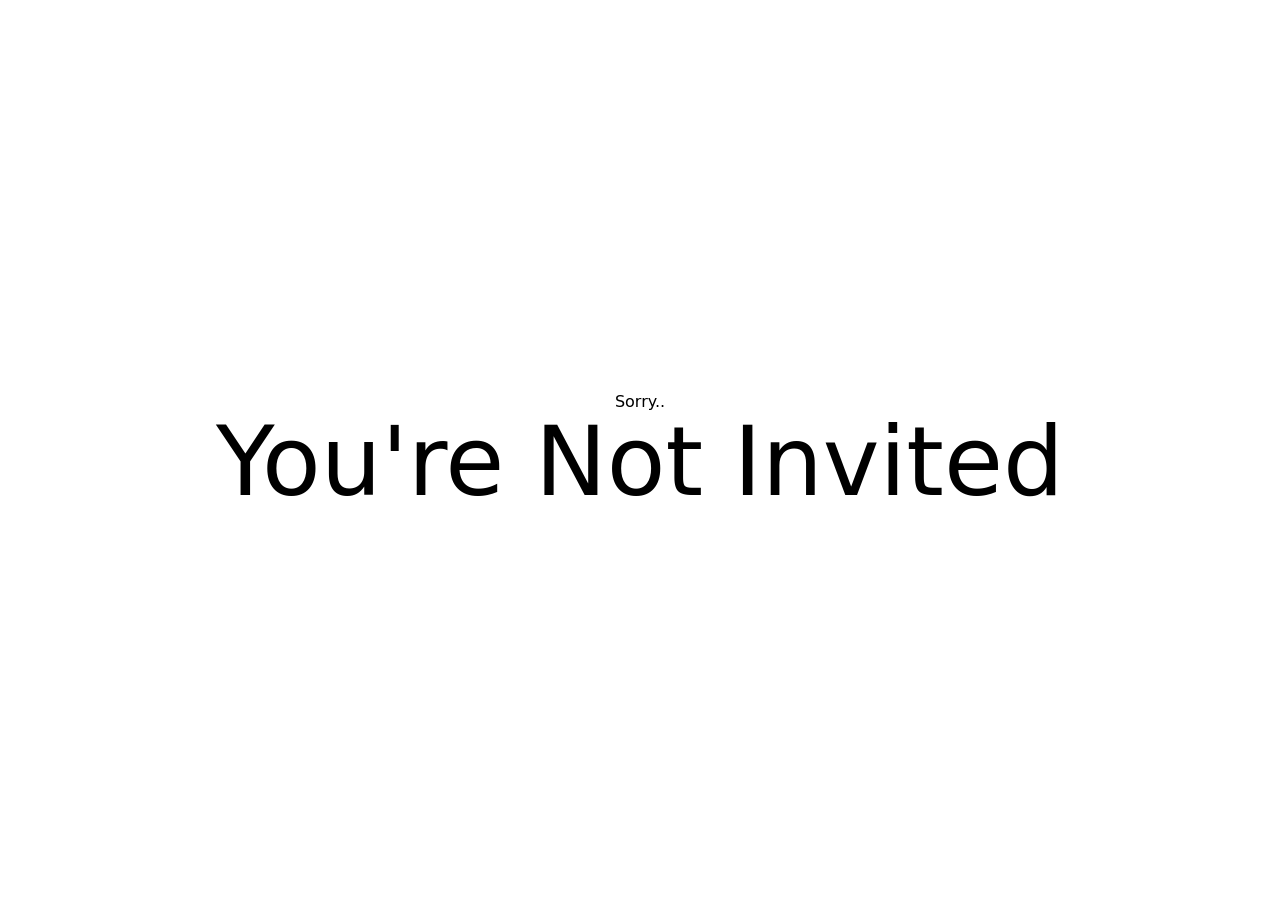
==== commit 24514470: "ANOTHER TEST YO BRO!" ====
--- a/index.html
+++ b/index.html
@@ -3,14 +3,14 @@
   <head>
     <meta charset="UTF-8" />
     <meta name="viewport" content="width=device-width, initial-scale=1.0" />
-    <title>Wedding Invitation</title>
+    <title>Alfiah & Fikri</title>
     <!-- Google Fonts -->
     <link
       href="https://fonts.googleapis.com/css2?family=Playfair+Display:wght@400;700&family=Montserrat:wght@300;500;700&display=swap"
       rel="stylesheet"
     />
-    <script type="module" crossorigin src="/assets/index-CIJ7gvY0.js"></script>
-    <link rel="stylesheet" crossorigin href="/assets/index-BXnrueDS.css">
+    <script type="module" crossorigin src="/assets/index-mKIt16N7.js"></script>
+    <link rel="stylesheet" crossorigin href="/assets/index-IkenkwjZ.css">
   </head>
   <body>
     <div id="app" class="w-screen"></div>
--- a/assets/index-IkenkwjZ.css
+++ b/assets/index-IkenkwjZ.css
@@ -0,0 +1 @@
+*,:before,:after{--tw-border-spacing-x: 0;--tw-border-spacing-y: 0;--tw-translate-x: 0;--tw-translate-y: 0;--tw-rotate: 0;--tw-skew-x: 0;--tw-skew-y: 0;--tw-scale-x: 1;--tw-scale-y: 1;--tw-pan-x: ;--tw-pan-y: ;--tw-pinch-zoom: ;--tw-scroll-snap-strictness: proximity;--tw-gradient-from-position: ;--tw-gradient-via-position: ;--tw-gradient-to-position: ;--tw-ordinal: ;--tw-slashed-zero: ;--tw-numeric-figure: ;--tw-numeric-spacing: ;--tw-numeric-fraction: ;--tw-ring-inset: ;--tw-ring-offset-width: 0px;--tw-ring-offset-color: #fff;--tw-ring-color: rgb(59 130 246 / .5);--tw-ring-offset-shadow: 0 0 #0000;--tw-ring-shadow: 0 0 #0000;--tw-shadow: 0 0 #0000;--tw-shadow-colored: 0 0 #0000;--tw-blur: ;--tw-brightness: ;--tw-contrast: ;--tw-grayscale: ;--tw-hue-rotate: ;--tw-invert: ;--tw-saturate: ;--tw-sepia: ;--tw-drop-shadow: ;--tw-backdrop-blur: ;--tw-backdrop-brightness: ;--tw-backdrop-contrast: ;--tw-backdrop-grayscale: ;--tw-backdrop-hue-rotate: ;--tw-backdrop-invert: ;--tw-backdrop-opacity: ;--tw-backdrop-saturate: ;--tw-backdrop-sepia: ;--tw-contain-size: ;--tw-contain-layout: ;--tw-contain-paint: ;--tw-contain-style: }::backdrop{--tw-border-spacing-x: 0;--tw-border-spacing-y: 0;--tw-translate-x: 0;--tw-translate-y: 0;--tw-rotate: 0;--tw-skew-x: 0;--tw-skew-y: 0;--tw-scale-x: 1;--tw-scale-y: 1;--tw-pan-x: ;--tw-pan-y: ;--tw-pinch-zoom: ;--tw-scroll-snap-strictness: proximity;--tw-gradient-from-position: ;--tw-gradient-via-position: ;--tw-gradient-to-position: ;--tw-ordinal: ;--tw-slashed-zero: ;--tw-numeric-figure: ;--tw-numeric-spacing: ;--tw-numeric-fraction: ;--tw-ring-inset: ;--tw-ring-offset-width: 0px;--tw-ring-offset-color: #fff;--tw-ring-color: rgb(59 130 246 / .5);--tw-ring-offset-shadow: 0 0 #0000;--tw-ring-shadow: 0 0 #0000;--tw-shadow: 0 0 #0000;--tw-shadow-colored: 0 0 #0000;--tw-blur: ;--tw-brightness: ;--tw-contrast: ;--tw-grayscale: ;--tw-hue-rotate: ;--tw-invert: ;--tw-saturate: ;--tw-sepia: ;--tw-drop-shadow: ;--tw-backdrop-blur: ;--tw-backdrop-brightness: ;--tw-backdrop-contrast: ;--tw-backdrop-grayscale: ;--tw-backdrop-hue-rotate: ;--tw-backdrop-invert: ;--tw-backdrop-opacity: ;--tw-backdrop-saturate: ;--tw-backdrop-sepia: ;--tw-contain-size: ;--tw-contain-layout: ;--tw-contain-paint: ;--tw-contain-style: }*,:before,:after{box-sizing:border-box;border-width:0;border-style:solid;border-color:#e5e7eb}:before,:after{--tw-content: ""}html,:host{line-height:1.5;-webkit-text-size-adjust:100%;-moz-tab-size:4;-o-tab-size:4;tab-size:4;font-family:ui-sans-serif,system-ui,sans-serif,"Apple Color Emoji","Segoe UI Emoji",Segoe UI Symbol,"Noto Color Emoji";font-feature-settings:normal;font-variation-settings:normal;-webkit-tap-highlight-color:transparent}body{margin:0;line-height:inherit}hr{height:0;color:inherit;border-top-width:1px}abbr:where([title]){-webkit-text-decoration:underline dotted;text-decoration:underline dotted}h1,h2,h3,h4,h5,h6{font-size:inherit;font-weight:inherit}a{color:inherit;text-decoration:inherit}b,strong{font-weight:bolder}code,kbd,samp,pre{font-family:ui-monospace,SFMono-Regular,Menlo,Monaco,Consolas,Liberation Mono,Courier New,monospace;font-feature-settings:normal;font-variation-settings:normal;font-size:1em}small{font-size:80%}sub,sup{font-size:75%;line-height:0;position:relative;vertical-align:baseline}sub{bottom:-.25em}sup{top:-.5em}table{text-indent:0;border-color:inherit;border-collapse:collapse}button,input,optgroup,select,textarea{font-family:inherit;font-feature-settings:inherit;font-variation-settings:inherit;font-size:100%;font-weight:inherit;line-height:inherit;letter-spacing:inherit;color:inherit;margin:0;padding:0}button,select{text-transform:none}button,input:where([type=button]),input:where([type=reset]),input:where([type=submit]){-webkit-appearance:button;background-color:transparent;background-image:none}:-moz-focusring{outline:auto}:-moz-ui-invalid{box-shadow:none}progress{vertical-align:baseline}::-webkit-inner-spin-button,::-webkit-outer-spin-button{height:auto}[type=search]{-webkit-appearance:textfield;outline-offset:-2px}::-webkit-search-decoration{-webkit-appearance:none}::-webkit-file-upload-button{-webkit-appearance:button;font:inherit}summary{display:list-item}blockquote,dl,dd,h1,h2,h3,h4,h5,h6,hr,figure,p,pre{margin:0}fieldset{margin:0;padding:0}legend{padding:0}ol,ul,menu{list-style:none;margin:0;padding:0}dialog{padding:0}textarea{resize:vertical}input::-moz-placeholder,textarea::-moz-placeholder{opacity:1;color:#9ca3af}input::placeholder,textarea::placeholder{opacity:1;color:#9ca3af}button,[role=button]{cursor:pointer}:disabled{cursor:default}img,svg,video,canvas,audio,iframe,embed,object{display:block;vertical-align:middle}img,video{max-width:100%;height:auto}[hidden]:where(:not([hidden=until-found])){display:none}.visible{visibility:visible}.fixed{position:fixed}.absolute{position:absolute}.relative{position:relative}.inset-0{top:0;right:0;bottom:0;left:0}.bottom-0{bottom:0}.bottom-6{bottom:1.5rem}.left-0{left:0}.left-1\/2{left:50%}.left-4{left:1rem}.right-0{right:0}.right-4{right:1rem}.right-6{right:1.5rem}.top-0{top:0}.z-10{z-index:10}.z-40{z-index:40}.z-50{z-index:50}.mx-auto{margin-left:auto;margin-right:auto}.my-4{margin-top:1rem;margin-bottom:1rem}.my-5{margin-top:1.25rem;margin-bottom:1.25rem}.mb-1{margin-bottom:.25rem}.mb-12{margin-bottom:3rem}.mb-14{margin-bottom:3.5rem}.mb-2{margin-bottom:.5rem}.mb-20{margin-bottom:5rem}.mb-4{margin-bottom:1rem}.mb-6{margin-bottom:1.5rem}.mb-8{margin-bottom:2rem}.mt-2{margin-top:.5rem}.mt-4{margin-top:1rem}.mt-\[20vh\]{margin-top:20vh}.mt-\[47vh\]{margin-top:47vh}.mt-\[54vh\]{margin-top:54vh}.mt-\[63vh\]{margin-top:63vh}.mt-\[64vh\]{margin-top:64vh}.mt-\[70vh\]{margin-top:70vh}.inline-block{display:inline-block}.flex{display:flex}.grid{display:grid}.h-1{height:.25rem}.h-12{height:3rem}.h-24{height:6rem}.h-3{height:.75rem}.h-32{height:8rem}.h-4{height:1rem}.h-40{height:10rem}.h-6{height:1.5rem}.h-\[30vh\]{height:30vh}.h-\[40vh\]{height:40vh}.h-\[auto\],.h-auto{height:auto}.h-full{height:100%}.h-screen{height:100vh}.max-h-\[70vh\]{max-height:70vh}.min-h-screen{min-height:100vh}.w-0{width:0px}.w-1{width:.25rem}.w-1\/2{width:50%}.w-12{width:3rem}.w-24{width:6rem}.w-3{width:.75rem}.w-32{width:8rem}.w-40{width:10rem}.w-6{width:1.5rem}.w-\[18vh\]{width:18vh}.w-\[20vh\]{width:20vh}.w-\[50vw\]{width:50vw}.w-auto{width:auto}.w-full{width:100%}.w-screen{width:100vw}.max-w-2xl{max-width:42rem}.max-w-4xl{max-width:56rem}.max-w-6xl{max-width:72rem}.max-w-\[90vw\]{max-width:90vw}.basis-1\/3{flex-basis:33.333333%}.-translate-x-1\/2{--tw-translate-x: -50%;transform:translate(var(--tw-translate-x),var(--tw-translate-y)) rotate(var(--tw-rotate)) skew(var(--tw-skew-x)) skewY(var(--tw-skew-y)) scaleX(var(--tw-scale-x)) scaleY(var(--tw-scale-y))}.transform{transform:translate(var(--tw-translate-x),var(--tw-translate-y)) rotate(var(--tw-rotate)) skew(var(--tw-skew-x)) skewY(var(--tw-skew-y)) scaleX(var(--tw-scale-x)) scaleY(var(--tw-scale-y))}@keyframes bounce{0%,to{transform:translateY(-25%);animation-timing-function:cubic-bezier(.8,0,1,1)}50%{transform:none;animation-timing-function:cubic-bezier(0,0,.2,1)}}.animate-bounce{animation:bounce 1s infinite}.animate-fade-in{animation:fadeIn 1.2s ease-out forwards}@keyframes fadeInDown{0%{opacity:0;transform:translateY(-20px)}to{opacity:1;transform:translateY(0)}}.animate-fade-in-down{animation:fadeInDown .8s ease-out forwards}@keyframes fadeInLeft{0%{opacity:0;transform:translate(-20px)}to{opacity:1;transform:translate(0)}}.animate-fade-in-left{animation:fadeInLeft .8s ease-out forwards}@keyframes fadeInRight{0%{opacity:0;transform:translate(20px)}to{opacity:1;transform:translate(0)}}.animate-fade-in-right{animation:fadeInRight .8s ease-out forwards}@keyframes fadeInTop{0%{opacity:0;transform:translateY(-20px)}to{opacity:1;transform:translateY(0)}}.animate-fade-in-top{animation:fadeInTop .8s ease-out forwards}@keyframes float{0%{transform:translateY(0) rotate(0)}50%{transform:translateY(-20px) rotate(5deg)}to{transform:translateY(0) rotate(0)}}.animate-float{animation:float 6s ease-in-out infinite}@keyframes spin{to{transform:rotate(360deg)}0%{transform:rotate(0)}}.animate-spin-slow{animation:spin 20s linear infinite}.cursor-pointer{cursor:pointer}.resize{resize:both}.snap-y{scroll-snap-type:y var(--tw-scroll-snap-strictness)}.snap-mandatory{--tw-scroll-snap-strictness: mandatory}.snap-start{scroll-snap-align:start}.grid-cols-1{grid-template-columns:repeat(1,minmax(0,1fr))}.grid-cols-2{grid-template-columns:repeat(2,minmax(0,1fr))}.flex-col{flex-direction:column}.flex-col-reverse{flex-direction:column-reverse}.items-center{align-items:center}.justify-center{justify-content:center}.gap-2{gap:.5rem}.gap-4{gap:1rem}.gap-8{gap:2rem}.space-x-1>:not([hidden])~:not([hidden]){--tw-space-x-reverse: 0;margin-right:calc(.25rem * var(--tw-space-x-reverse));margin-left:calc(.25rem * calc(1 - var(--tw-space-x-reverse)))}.space-y-2>:not([hidden])~:not([hidden]){--tw-space-y-reverse: 0;margin-top:calc(.5rem * calc(1 - var(--tw-space-y-reverse)));margin-bottom:calc(.5rem * var(--tw-space-y-reverse))}.space-y-6>:not([hidden])~:not([hidden]){--tw-space-y-reverse: 0;margin-top:calc(1.5rem * calc(1 - var(--tw-space-y-reverse)));margin-bottom:calc(1.5rem * var(--tw-space-y-reverse))}.overflow-auto{overflow:auto}.overflow-hidden{overflow:hidden}.overflow-y-scroll{overflow-y:scroll}.rounded{border-radius:.25rem}.rounded-2xl{border-radius:1rem}.rounded-3xl{border-radius:1.5rem}.rounded-full{border-radius:9999px}.rounded-lg{border-radius:.5rem}.border{border-width:1px}.border-2{border-width:2px}.border-t-2{border-top-width:2px}.border-\[\#5a4a14\]{--tw-border-opacity: 1;border-color:rgb(90 74 20 / var(--tw-border-opacity, 1))}.border-gold-300{--tw-border-opacity: 1;border-color:rgb(229 199 107 / var(--tw-border-opacity, 1))}.border-gold-base{--tw-border-opacity: 1;border-color:rgb(181 118 58 / var(--tw-border-opacity, 1))}.border-gold-base\/30{border-color:#b5763a4d}.bg-\[\#b5763a\]{--tw-bg-opacity: 1;background-color:rgb(181 118 58 / var(--tw-bg-opacity, 1))}.bg-\[\#bc783b\]{--tw-bg-opacity: 1;background-color:rgb(188 120 59 / var(--tw-bg-opacity, 1))}.bg-\[\#f4efe8\]{--tw-bg-opacity: 1;background-color:rgb(244 239 232 / var(--tw-bg-opacity, 1))}.bg-black{--tw-bg-opacity: 1;background-color:rgb(0 0 0 / var(--tw-bg-opacity, 1))}.bg-black\/30{background-color:#0000004d}.bg-black\/50{background-color:#00000080}.bg-black\/70{background-color:#000000b3}.bg-champagne{--tw-bg-opacity: 1;background-color:rgb(247 231 206 / var(--tw-bg-opacity, 1))}.bg-cream{--tw-bg-opacity: 1;background-color:rgb(255 252 245 / var(--tw-bg-opacity, 1))}.bg-cream\/10{background-color:#fffcf51a}.bg-cream\/30{background-color:#fffcf54d}.bg-cream\/60{background-color:#fffcf599}.bg-gold-500{--tw-bg-opacity: 1;background-color:rgb(212 175 55 / var(--tw-bg-opacity, 1))}.bg-gold-base{--tw-bg-opacity: 1;background-color:rgb(181 118 58 / var(--tw-bg-opacity, 1))}.bg-gold-base\/10{background-color:#b5763a1a}.bg-gold-dark{--tw-bg-opacity: 1;background-color:rgb(138 90 43 / var(--tw-bg-opacity, 1))}.bg-gray-100{--tw-bg-opacity: 1;background-color:rgb(243 244 246 / var(--tw-bg-opacity, 1))}.bg-gray-900{--tw-bg-opacity: 1;background-color:rgb(17 24 39 / var(--tw-bg-opacity, 1))}.bg-white{--tw-bg-opacity: 1;background-color:rgb(255 255 255 / var(--tw-bg-opacity, 1))}.bg-white\/30{background-color:#ffffff4d}.bg-white\/50{background-color:#ffffff80}.bg-\[url\(\@\/assets\/images\/base_cornerBottomLeft\.png\)\]{background-image:url(/assets/base_cornerBottomLeft-CjVILVxo.png)}.bg-\[url\(\@\/assets\/images\/base_cornerTopRight\.png\)\]{background-image:url(/assets/base_cornerTopRight-CVZtQEbA.png)}.bg-gradient-to-r{background-image:linear-gradient(to right,var(--tw-gradient-stops))}.from-gold-base{--tw-gradient-from: #b5763a var(--tw-gradient-from-position);--tw-gradient-to: rgb(181 118 58 / 0) var(--tw-gradient-to-position);--tw-gradient-stops: var(--tw-gradient-from), var(--tw-gradient-to)}.to-gold-dark{--tw-gradient-to: #8a5a2b var(--tw-gradient-to-position)}.bg-contain{background-size:contain}.bg-cover{background-size:cover}.bg-clip-text{-webkit-background-clip:text;background-clip:text}.bg-bottom{background-position:bottom}.bg-center{background-position:center}.bg-left-bottom{background-position:left bottom}.bg-right-top{background-position:right top}.bg-no-repeat{background-repeat:no-repeat}.object-contain{-o-object-fit:contain;object-fit:contain}.p-10{padding:2.5rem}.p-12{padding:3rem}.p-2{padding:.5rem}.p-3{padding:.75rem}.p-4{padding:1rem}.p-6{padding:1.5rem}.p-8{padding:2rem}.px-3{padding-left:.75rem;padding-right:.75rem}.px-4{padding-left:1rem;padding-right:1rem}.py-16{padding-top:4rem;padding-bottom:4rem}.py-2{padding-top:.5rem;padding-bottom:.5rem}.pb-\[env\(safe-area-inset-bottom\)\]{padding-bottom:env(safe-area-inset-bottom)}.pl-12{padding-left:3rem}.pl-4{padding-left:1rem}.pr-12{padding-right:3rem}.pr-4{padding-right:1rem}.text-center{text-align:center}.text-justify{text-align:justify}.font-body{font-family:Montserrat,sans-serif}.font-edwardian{font-family:Edwardian Script ITC,cursive}.font-heading{font-family:Playfair Display,serif}.text-2xl{font-size:1.5rem;line-height:2rem}.text-3xl{font-size:1.875rem;line-height:2.25rem}.text-5xl{font-size:3rem;line-height:1}.text-6xl{font-size:3.75rem;line-height:1}.text-8xl{font-size:6rem;line-height:1}.text-\[0\.5rem\]{font-size:.5rem}.text-\[1\.1vh\]{font-size:1.1vh}.text-\[1\.2vh\]{font-size:1.2vh}.text-\[1\.5vh\]{font-size:1.5vh}.text-\[10px\]{font-size:10px}.text-\[2\.5rem\]{font-size:2.5rem}.text-\[2\.8vh\]{font-size:2.8vh}.text-\[3vh\]{font-size:3vh}.text-\[8px\]{font-size:8px}.text-\[8vh\]{font-size:8vh}.text-lg{font-size:1.125rem;line-height:1.75rem}.text-sm{font-size:.875rem;line-height:1.25rem}.text-xl{font-size:1.25rem;line-height:1.75rem}.font-bold{font-weight:700}.font-extrabold{font-weight:800}.font-semibold{font-weight:600}.uppercase{text-transform:uppercase}.leading-relaxed{line-height:1.625}.tracking-wide{letter-spacing:.025em}.text-\[\#5a4a14\]{--tw-text-opacity: 1;color:rgb(90 74 20 / var(--tw-text-opacity, 1))}.text-\[\#b5763a\]{--tw-text-opacity: 1;color:rgb(181 118 58 / var(--tw-text-opacity, 1))}.text-gold-500{--tw-text-opacity: 1;color:rgb(212 175 55 / var(--tw-text-opacity, 1))}.text-gold-700{--tw-text-opacity: 1;color:rgb(176 141 40 / var(--tw-text-opacity, 1))}.text-gold-base{--tw-text-opacity: 1;color:rgb(181 118 58 / var(--tw-text-opacity, 1))}.text-gold-dark{--tw-text-opacity: 1;color:rgb(138 90 43 / var(--tw-text-opacity, 1))}.text-gold-light{--tw-text-opacity: 1;color:rgb(212 154 106 / var(--tw-text-opacity, 1))}.text-gray-700{--tw-text-opacity: 1;color:rgb(55 65 81 / var(--tw-text-opacity, 1))}.text-transparent{color:transparent}.text-white{--tw-text-opacity: 1;color:rgb(255 255 255 / var(--tw-text-opacity, 1))}.opacity-0{opacity:0}.opacity-100{opacity:1}.shadow-lg{--tw-shadow: 0 10px 15px -3px rgb(0 0 0 / .1), 0 4px 6px -4px rgb(0 0 0 / .1);--tw-shadow-colored: 0 10px 15px -3px var(--tw-shadow-color), 0 4px 6px -4px var(--tw-shadow-color);box-shadow:var(--tw-ring-offset-shadow, 0 0 #0000),var(--tw-ring-shadow, 0 0 #0000),var(--tw-shadow)}.shadow-xl{--tw-shadow: 0 20px 25px -5px rgb(0 0 0 / .1), 0 8px 10px -6px rgb(0 0 0 / .1);--tw-shadow-colored: 0 20px 25px -5px var(--tw-shadow-color), 0 8px 10px -6px var(--tw-shadow-color);box-shadow:var(--tw-ring-offset-shadow, 0 0 #0000),var(--tw-ring-shadow, 0 0 #0000),var(--tw-shadow)}.blur{--tw-blur: blur(8px);filter:var(--tw-blur) var(--tw-brightness) var(--tw-contrast) var(--tw-grayscale) var(--tw-hue-rotate) var(--tw-invert) var(--tw-saturate) var(--tw-sepia) var(--tw-drop-shadow)}.backdrop-blur-md{--tw-backdrop-blur: blur(12px);-webkit-backdrop-filter:var(--tw-backdrop-blur) var(--tw-backdrop-brightness) var(--tw-backdrop-contrast) var(--tw-backdrop-grayscale) var(--tw-backdrop-hue-rotate) var(--tw-backdrop-invert) var(--tw-backdrop-opacity) var(--tw-backdrop-saturate) var(--tw-backdrop-sepia);backdrop-filter:var(--tw-backdrop-blur) var(--tw-backdrop-brightness) var(--tw-backdrop-contrast) var(--tw-backdrop-grayscale) var(--tw-backdrop-hue-rotate) var(--tw-backdrop-invert) var(--tw-backdrop-opacity) var(--tw-backdrop-saturate) var(--tw-backdrop-sepia)}.backdrop-blur-sm{--tw-backdrop-blur: blur(4px);-webkit-backdrop-filter:var(--tw-backdrop-blur) var(--tw-backdrop-brightness) var(--tw-backdrop-contrast) var(--tw-backdrop-grayscale) var(--tw-backdrop-hue-rotate) var(--tw-backdrop-invert) var(--tw-backdrop-opacity) var(--tw-backdrop-saturate) var(--tw-backdrop-sepia);backdrop-filter:var(--tw-backdrop-blur) var(--tw-backdrop-brightness) var(--tw-backdrop-contrast) var(--tw-backdrop-grayscale) var(--tw-backdrop-hue-rotate) var(--tw-backdrop-invert) var(--tw-backdrop-opacity) var(--tw-backdrop-saturate) var(--tw-backdrop-sepia)}.backdrop-filter{-webkit-backdrop-filter:var(--tw-backdrop-blur) var(--tw-backdrop-brightness) var(--tw-backdrop-contrast) var(--tw-backdrop-grayscale) var(--tw-backdrop-hue-rotate) var(--tw-backdrop-invert) var(--tw-backdrop-opacity) var(--tw-backdrop-saturate) var(--tw-backdrop-sepia);backdrop-filter:var(--tw-backdrop-blur) var(--tw-backdrop-brightness) var(--tw-backdrop-contrast) var(--tw-backdrop-grayscale) var(--tw-backdrop-hue-rotate) var(--tw-backdrop-invert) var(--tw-backdrop-opacity) var(--tw-backdrop-saturate) var(--tw-backdrop-sepia)}.transition{transition-property:color,background-color,border-color,text-decoration-color,fill,stroke,opacity,box-shadow,transform,filter,-webkit-backdrop-filter;transition-property:color,background-color,border-color,text-decoration-color,fill,stroke,opacity,box-shadow,transform,filter,backdrop-filter;transition-property:color,background-color,border-color,text-decoration-color,fill,stroke,opacity,box-shadow,transform,filter,backdrop-filter,-webkit-backdrop-filter;transition-timing-function:cubic-bezier(.4,0,.2,1);transition-duration:.15s}.transition-all{transition-property:all;transition-timing-function:cubic-bezier(.4,0,.2,1);transition-duration:.15s}.transition-colors{transition-property:color,background-color,border-color,text-decoration-color,fill,stroke;transition-timing-function:cubic-bezier(.4,0,.2,1);transition-duration:.15s}.transition-transform{transition-property:transform;transition-timing-function:cubic-bezier(.4,0,.2,1);transition-duration:.15s}.delay-100{transition-delay:.1s}.delay-200{transition-delay:.2s}.delay-\[1s\]{transition-delay:1s}.duration-500{transition-duration:.5s}.ease-in-out{transition-timing-function:cubic-bezier(.4,0,.2,1)}.ease-out{transition-timing-function:cubic-bezier(0,0,.2,1)}.hover\:w-full:hover{width:100%}.hover\:scale-105:hover{--tw-scale-x: 1.05;--tw-scale-y: 1.05;transform:translate(var(--tw-translate-x),var(--tw-translate-y)) rotate(var(--tw-rotate)) skew(var(--tw-skew-x)) skewY(var(--tw-skew-y)) scaleX(var(--tw-scale-x)) scaleY(var(--tw-scale-y))}.hover\:scale-110:hover{--tw-scale-x: 1.1;--tw-scale-y: 1.1;transform:translate(var(--tw-translate-x),var(--tw-translate-y)) rotate(var(--tw-rotate)) skew(var(--tw-skew-x)) skewY(var(--tw-skew-y)) scaleX(var(--tw-scale-x)) scaleY(var(--tw-scale-y))}.hover\:bg-\[\#633a15\]:hover{--tw-bg-opacity: 1;background-color:rgb(99 58 21 / var(--tw-bg-opacity, 1))}.hover\:bg-gray-200:hover{--tw-bg-opacity: 1;background-color:rgb(229 231 235 / var(--tw-bg-opacity, 1))}.hover\:opacity-80:hover{opacity:.8}@media (min-width: 640px){.sm\:-mx-\[60px\]{margin-left:-60px;margin-right:-60px}.sm\:-mr-\[60px\]{margin-right:-60px}.sm\:mb-0{margin-bottom:0}.sm\:mb-\[15vh\]{margin-bottom:15vh}.sm\:ml-\[12vh\]{margin-left:12vh}.sm\:h-64{height:16rem}.sm\:h-\[50vh\]{height:50vh}.sm\:h-auto{height:auto}.sm\:w-64{width:16rem}.sm\:w-\[25vw\]{width:25vw}.sm\:w-\[30vh\]{width:30vh}.sm\:w-full{width:100%}.sm\:grid-cols-2{grid-template-columns:repeat(2,minmax(0,1fr))}.sm\:flex-row{flex-direction:row}.sm\:rounded-full{border-radius:9999px}.sm\:text-2xl{font-size:1.5rem;line-height:2rem}.sm\:text-4xl{font-size:2.25rem;line-height:2.5rem}.sm\:text-6xl{font-size:3.75rem;line-height:1}.sm\:text-8xl{font-size:6rem;line-height:1}.sm\:text-\[2\.25rem\]{font-size:2.25rem}.sm\:text-\[20vh\]{font-size:20vh}.sm\:text-\[5vh\]{font-size:5vh}.sm\:text-base{font-size:1rem;line-height:1.5rem}.sm\:text-sm{font-size:.875rem;line-height:1.25rem}.sm\:delay-0{transition-delay:0s}}@media (min-width: 768px){.md\:mt-3{margin-top:.75rem}.md\:mt-\[36vh\]{margin-top:36vh}.md\:mt-\[37vh\]{margin-top:37vh}.md\:mt-\[47vh\]{margin-top:47vh}.md\:mt-\[56vh\]{margin-top:56vh}.md\:mt-\[60vh\]{margin-top:60vh}.md\:mt-\[66vh\]{margin-top:66vh}.md\:grid-cols-3{grid-template-columns:repeat(3,minmax(0,1fr))}.md\:flex-row-reverse{flex-direction:row-reverse}.md\:gap-36{gap:9rem}.md\:pl-24{padding-left:6rem}.md\:pr-24{padding-right:6rem}.md\:text-2xl{font-size:1.5rem;line-height:2rem}.md\:text-3xl{font-size:1.875rem;line-height:2.25rem}.md\:text-5xl{font-size:3rem;line-height:1}.md\:text-7xl{font-size:4.5rem;line-height:1}.md\:text-8xl{font-size:6rem;line-height:1}.md\:text-base{font-size:1rem;line-height:1.5rem}.md\:text-lg{font-size:1.125rem;line-height:1.75rem}.md\:text-xl{font-size:1.25rem;line-height:1.75rem}}@media (min-width: 1280px){.xl\:mt-\[40vh\]{margin-top:40vh}.xl\:mt-\[41vh\]{margin-top:41vh}.xl\:mt-\[52vh\]{margin-top:52vh}.xl\:mt-\[62vh\]{margin-top:62vh}.xl\:mt-\[67vh\]{margin-top:67vh}.xl\:mt-\[75vh\]{margin-top:75vh}.xl\:text-9xl{font-size:8rem;line-height:1}}@font-face{font-family:Edwardian Script ITC;src:url(/assets/EdwardianScriptITC-DmptMnj-.ttf) format("truetype");font-weight:400;font-style:normal;font-display:swap}.circle{clip-path:circle(50% at 50% 50%)}.triangle{clip-path:polygon(50% 0%,0% 100%,100% 100%)}.square{clip-path:polygon(0% 0%,100% 0%,100% 100%,0% 100%)}.car{clip-path:path("M2.61096 9.99042C2.46815 10.3792 2.66758 10.8102 3.05639 10.953C3.44521 11.0958 3.87618 10.8964 4.01899 10.5076L2.61096 9.99042ZM4.0628 8.213L3.36486 7.93844C3.36278 7.94374 3.36075 7.94907 3.35879 7.95442L4.0628 8.213ZM9.79678 5.75C10.211 5.75 10.5468 5.41421 10.5468 5C10.5468 4.58579 10.211 4.25 9.79678 4.25V5.75ZM3.31498 10.999C3.72919 10.999 4.06498 10.6632 4.06498 10.249C4.06498 9.83479 3.72919 9.499 3.31498 9.499V10.999ZM2.0387 10.249L2.033 10.999H2.0387V10.249ZM1.28976 10.5605L1.82287 11.0881L1.82287 11.0881L1.28976 10.5605ZM0.974976 11.324L0.224976 11.3186V11.324H0.974976ZM0.224976 13C0.224976 13.4142 0.560762 13.75 0.974976 13.75C1.38919 13.75 1.72498 13.4142 1.72498 13H0.224976ZM3.31498 9.499C2.90076 9.499 2.56498 9.83479 2.56498 10.249C2.56498 10.6632 2.90076 10.999 3.31498 10.999V9.499ZM9.79678 10.999C10.211 10.999 10.5468 10.6632 10.5468 10.249C10.5468 9.83479 10.211 9.499 9.79678 9.499V10.999ZM17.5236 10.5076C17.6664 10.8964 18.0974 11.0958 18.4862 10.953C18.875 10.8102 19.0744 10.3792 18.9316 9.99042L17.5236 10.5076ZM17.4798 8.213L18.1838 7.95442C18.1818 7.94907 18.1798 7.94374 18.1777 7.93844L17.4798 8.213ZM9.79678 4.25C9.38256 4.25 9.04678 4.58579 9.04678 5C9.04678 5.41421 9.38256 5.75 9.79678 5.75V4.25ZM18.2276 10.999C18.6418 10.999 18.9776 10.6632 18.9776 10.249C18.9776 9.83479 18.6418 9.499 18.2276 9.499V10.999ZM9.79678 9.499C9.38256 9.499 9.04678 9.83479 9.04678 10.249C9.04678 10.6632 9.38256 10.999 9.79678 10.999V9.499ZM18.2276 9.499C17.8134 9.499 17.4776 9.83479 17.4776 10.249C17.4776 10.6632 17.8134 10.999 18.2276 10.999V9.499ZM21.3622 10.249L21.3622 10.999L21.3672 10.999L21.3622 10.249ZM22.425 11.324L23.175 11.324L23.175 11.3186L22.425 11.324ZM21.675 13C21.675 13.4142 22.0108 13.75 22.425 13.75C22.8392 13.75 23.175 13.4142 23.175 13H21.675ZM14.9087 17.576C15.3229 17.576 15.6587 17.2402 15.6587 16.826C15.6587 16.4118 15.3229 16.076 14.9087 16.076V17.576ZM8.71453 16.076C8.30031 16.076 7.96453 16.4118 7.96453 16.826C7.96453 17.2402 8.30031 17.576 8.71453 17.576V16.076ZM19.1636 16.076C18.7494 16.076 18.4136 16.4118 18.4136 16.826C18.4136 17.2402 18.7494 17.576 19.1636 17.576V16.076ZM21.3613 16.826L21.367 16.076H21.3613V16.826ZM22.1102 16.5145L21.5771 15.9869L21.5771 15.9869L22.1102 16.5145ZM22.425 15.751L23.175 15.7564V15.751H22.425ZM23.175 13C23.175 12.5858 22.8392 12.25 22.425 12.25C22.0108 12.25 21.675 12.5858 21.675 13H23.175ZM4.45963 17.576C4.87384 17.576 5.20963 17.2402 5.20963 16.826C5.20963 16.4118 4.87384 16.076 4.45963 16.076V17.576ZM2.0387 16.826L2.0387 16.076L2.033 16.076L2.0387 16.826ZM0.974976 15.751L0.224956 15.751L0.224995 15.7564L0.974976 15.751ZM1.72498 13C1.72498 12.5858 1.38919 12.25 0.974976 12.25C0.560762 12.25 0.224976 12.5858 0.224976 13H1.72498ZM10.5468 5C10.5468 4.58579 10.211 4.25 9.79678 4.25C9.38256 4.25 9.04678 4.58579 9.04678 5H10.5468ZM9.04678 10.249C9.04678 10.6632 9.38256 10.999 9.79678 10.999C10.211 10.999 10.5468 10.6632 10.5468 10.249H9.04678ZM0.974976 12.25C0.560762 12.25 0.224976 12.5858 0.224976 13C0.224976 13.4142 0.560762 13.75 0.974976 13.75V12.25ZM2.91815 13.75C3.33236 13.75 3.66815 13.4142 3.66815 13C3.66815 12.5858 3.33236 12.25 2.91815 12.25V13.75ZM22.425 13.75C22.8392 13.75 23.175 13.4142 23.175 13C23.175 12.5858 22.8392 12.25 22.425 12.25V13.75ZM20.3999 12.25C19.9857 12.25 19.6499 12.5858 19.6499 13C19.6499 13.4142 19.9857 13.75 20.3999 13.75V12.25ZM4.01899 10.5076L4.76681 8.47158L3.35879 7.95442L2.61096 9.99042L4.01899 10.5076ZM4.76074 8.48756C5.12559 7.5601 5.49128 6.87863 5.94824 6.42712C6.37329 6.00714 6.91377 5.75 7.74245 5.75V4.25C6.53923 4.25 5.6138 4.64886 4.89396 5.36013C4.20602 6.03987 3.74784 6.9649 3.36486 7.93844L4.76074 8.48756ZM7.74245 5.75H9.79678V4.25H7.74245V5.75ZM3.31498 9.499H2.0387V10.999H3.31498V9.499ZM2.0444 9.49902C1.55922 9.49533 1.09635 9.6897 0.756637 10.033L1.82287 11.0881C1.88214 11.0282 1.95808 10.9984 2.033 10.999L2.0444 9.49902ZM0.756637 10.033C0.41756 10.3757 0.22844 10.8385 0.224995 11.3186L1.72496 11.3294C1.72563 11.235 1.76297 11.1486 1.82287 11.0881L0.756637 10.033ZM0.224976 11.324V13H1.72498V11.324H0.224976ZM3.31498 10.999H9.79678V9.499H3.31498V10.999ZM18.9316 9.99042L18.1838 7.95442L16.7758 8.47158L17.5236 10.5076L18.9316 9.99042ZM18.1777 7.93844C17.7947 6.9649 17.3366 6.03987 16.6486 5.36013C15.9288 4.64886 15.0033 4.25 13.8001 4.25V5.75C14.6288 5.75 15.1693 6.00714 15.5943 6.42712C16.0513 6.87863 16.417 7.5601 16.7818 8.48756L18.1777 7.93844ZM13.8001 4.25H9.79678V5.75H13.8001V4.25ZM18.2276 9.499H9.79678V10.999H18.2276V9.499ZM18.2276 10.999H21.3622V9.499H18.2276V10.999ZM21.3672 10.999C21.5182 10.998 21.6735 11.1277 21.675 11.3294L23.175 11.3186C23.1678 10.3248 22.3719 9.49226 21.3572 9.49902L21.3672 10.999ZM21.675 11.324V13H23.175V11.324H21.675ZM14.9087 16.076H8.71453V17.576H14.9087V16.076ZM19.1636 17.576H21.3613V16.076H19.1636V17.576ZM21.3555 17.576C21.8407 17.5797 22.3036 17.3853 22.6433 17.042L21.5771 15.9869C21.5178 16.0468 21.4419 16.0766 21.367 16.076L21.3555 17.576ZM22.6433 17.042C22.9824 16.6993 23.1715 16.2365 23.175 15.7564L21.675 15.7456C21.6743 15.84 21.637 15.9264 21.5771 15.9869L22.6433 17.042ZM23.175 15.751V13H21.675V15.751H23.175ZM4.45963 16.076H2.0387V17.576H4.45963V16.076ZM2.033 16.076C1.95808 16.0766 1.88214 16.0468 1.82287 15.9869L0.756638 17.042C1.09635 17.3853 1.55922 17.5797 2.0444 17.576L2.033 16.076ZM1.82287 15.9869C1.76297 15.9264 1.72563 15.84 1.72496 15.7456L0.224995 15.7564C0.22844 16.2365 0.41756 16.6993 0.756638 17.042L1.82287 15.9869ZM1.72498 15.751V13H0.224976V15.751H1.72498ZM9.04678 5V10.249H10.5468V5H9.04678ZM0.974976 13.75H2.91815V12.25H0.974976V13.75ZM22.425 12.25H20.3999V13.75H22.425V12.25Z")}.flower{clip-path:path("M12 2c-.96 0-1.88.22-2.72.62l-.28.15C7.54 3.8 6 5.88 6 8.36c0 2.48 1.54 4.56 3.72 5.59l.28.15c.84.4 1.76.62 2.72.62s1.88-.22 2.72-.62l.28-.15c2.18-1.03 3.72-3.11 3.72-5.59 0-2.48-1.54-4.56-3.72-5.59l-.28-.15C13.88 2.22 12.96 2 12 2zm0 2c.64 0 1.24.14 1.8.38l.2.1c1.46.69 2.5 2.06 2.5 3.68 0 1.62-1.04 2.99-2.5 3.68l-.2.1c-.56.24-1.16.38-1.8.38s-1.24-.14-1.8-.38l-.2-.1C8.54 10.07 7.5 8.7 7.5 7.08c0-1.62 1.04-2.99 2.5-3.68l.2-.1c.56-.24 1.16-.38 1.8-.38zM2 14c-.55 0-1 .45-1 1v4c0 .55.45 1 1 1h4c.55 0 1-.45 1-1v-4c0-.55-.45-1-1-1H2zm16 0c-.55 0-1 .45-1 1v4c0 .55.45 1 1 1h4c.55 0 1-.45 1-1v-4c0-.55-.45-1-1-1h-4z")}.star{clip-path:path("M12 2l3.09 6.26L22 9.27l-5 4.87 1.18 6.88L12 17.77l-6.18 3.25L7 14.14 2 9.27l6.91-1.01L12 2z")}.heart{clip-path:path("M12 21.35l-1.45-1.32C5.4 15.36 2 12.28 2 8.5 2 5.42 4.42 3 7.5 3c1.74 0 3.41.81 4.5 2.09C13.09 3.81 14.76 3 16.5 3 19.58 3 22 5.42 22 8.5c0 3.78-3.4 6.86-8.55 11.54L12 21.35z")}.clip-squircle[data-v-852ddab4]{clip-path:polygon(0% 20%,20% 0%,80% 0%,100% 20%,100% 80%,80% 100%,20% 100%,0% 80%)}.clip-hexagon[data-v-852ddab4]{clip-path:polygon(25% 0%,75% 0%,100% 50%,75% 100%,25% 100%,0% 50%)}.bg-mobile[data-v-852ddab4]{background-image:url(/assets/try_ModalBg23_1-l1yOYeaX.jpg)}.bg-desktop[data-v-852ddab4]{background-image:url(/assets/try_ModalBg22-Vho6qcX7.jpg)}.delay-100[data-v-852ddab4]{animation-delay:.2s}.delay-200[data-v-852ddab4]{animation-delay:.4s}.backdrop-blur-xs[data-v-66f727e6]{-webkit-backdrop-filter:blur(2px);backdrop-filter:blur(2px)}.bg-mobile[data-v-66f727e6]{background-image:url("/assets/photo%20(11)-BIsDBEEK.jpg")}.bg-desktop[data-v-66f727e6]{background-image:url(/assets/Header%20Desktop-BvZFfpVH.jpg)}@keyframes floatAndFade{0%{opacity:0;transform:translate(0) scale(.8)}25%{opacity:1;transform:translate(-20px,-20px) scale(1)}50%{opacity:.5;transform:translate(20px,20px) scale(1.2)}75%{opacity:1;transform:translate(-20px,20px) scale(1)}to{opacity:0;transform:translate(0) scale(.8)}}.timeline-item{opacity:0;transform:translateY(20px);transition:all .8s ease-out}.timeline-item.in-view{opacity:1;transform:translateY(0)}@media (min-width: 768px){.timeline-item:nth-child(odd){text-align:right}.timeline-item:nth-child(odd):before{right:-6px;left:auto}}img{transition:transform .5s ease-in-out}@keyframes gradient{0%{background-position:0% 50%}50%{background-position:100% 50%}to{background-position:0% 50%}}.hover\:animate-gradient:hover{background-size:200% 200%;animation:gradient 3s ease infinite}.animate-footer{opacity:0;animation:fadeIn 1s ease-out forwards;animation-delay:.3s}@keyframes fadeIn{0%{opacity:0}to{opacity:1}}::-webkit-scrollbar{width:8px}::-webkit-scrollbar-track{--tw-bg-opacity: 1;background-color:rgb(255 249 230 / var(--tw-bg-opacity, 1))}::-webkit-scrollbar-thumb{border-radius:9999px;--tw-bg-opacity: 1;background-color:rgb(138 90 43 / var(--tw-bg-opacity, 1))}html{scroll-behavior:smooth}
